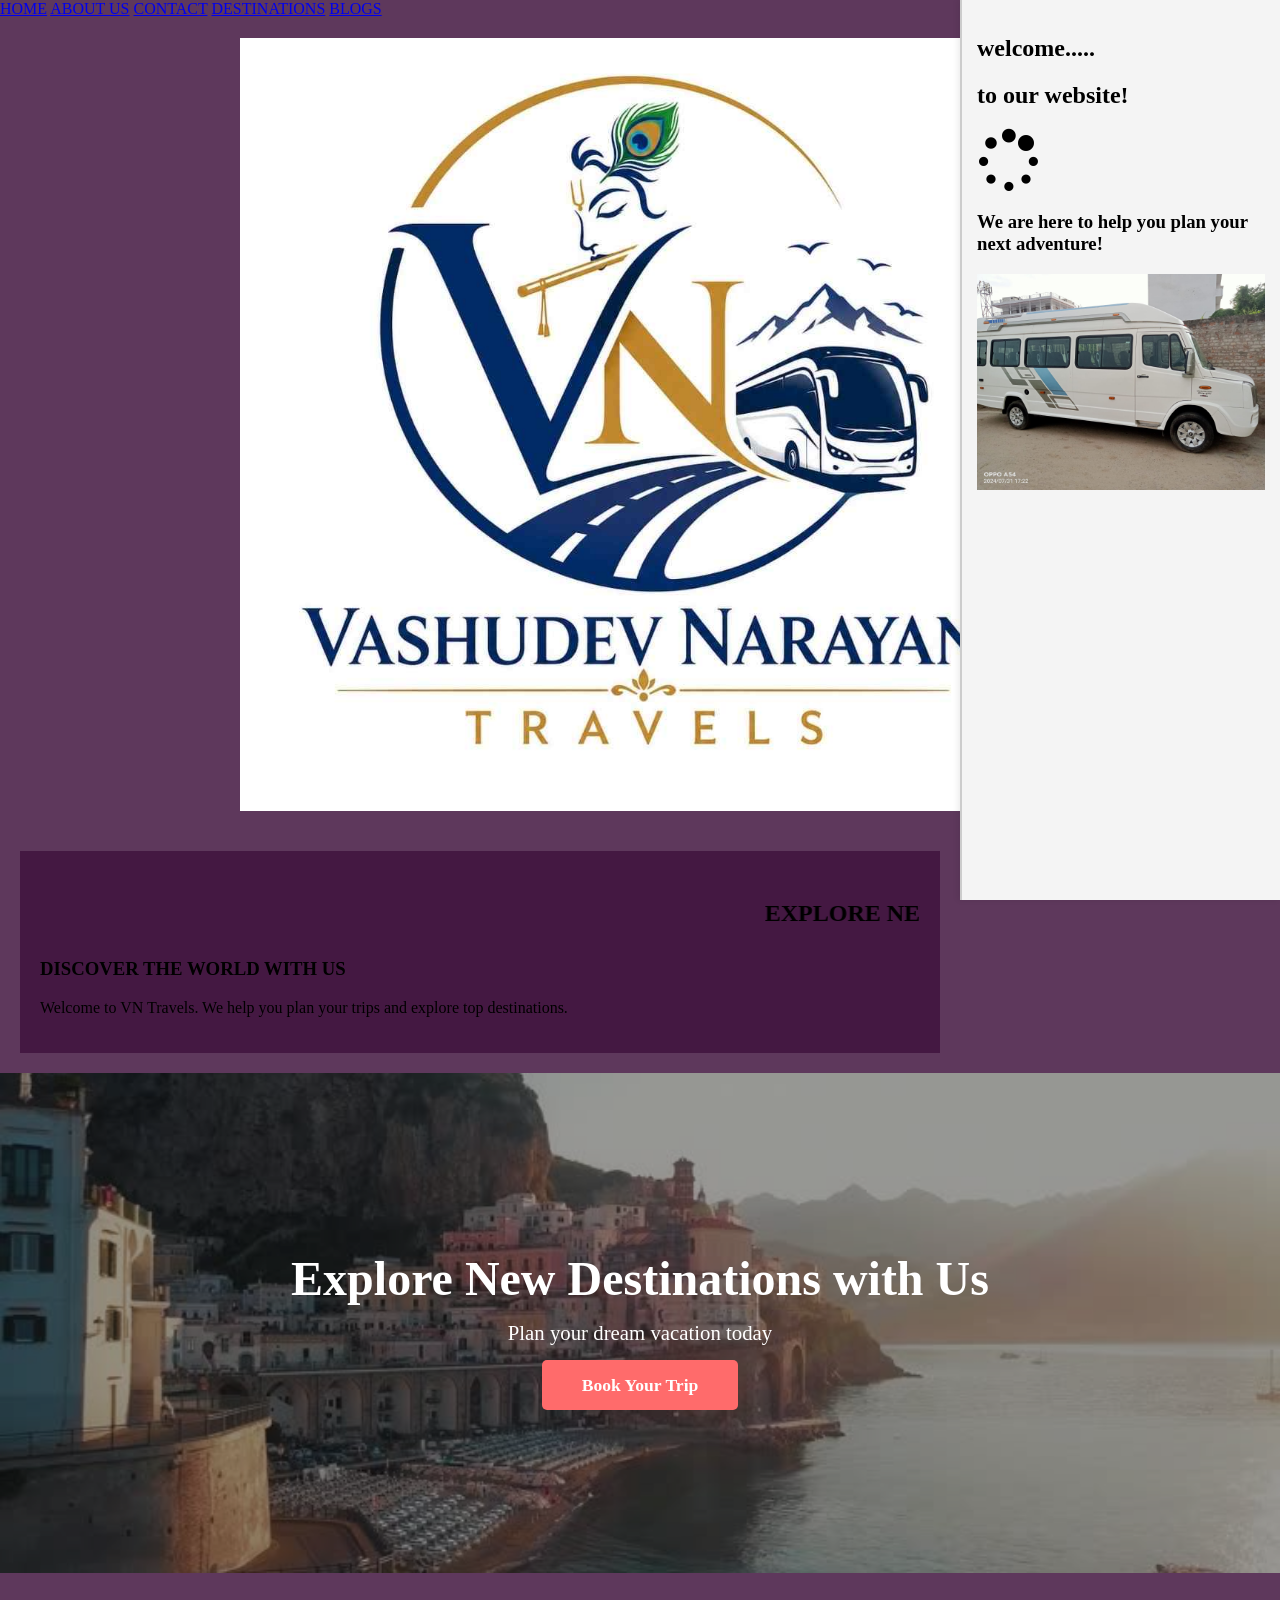
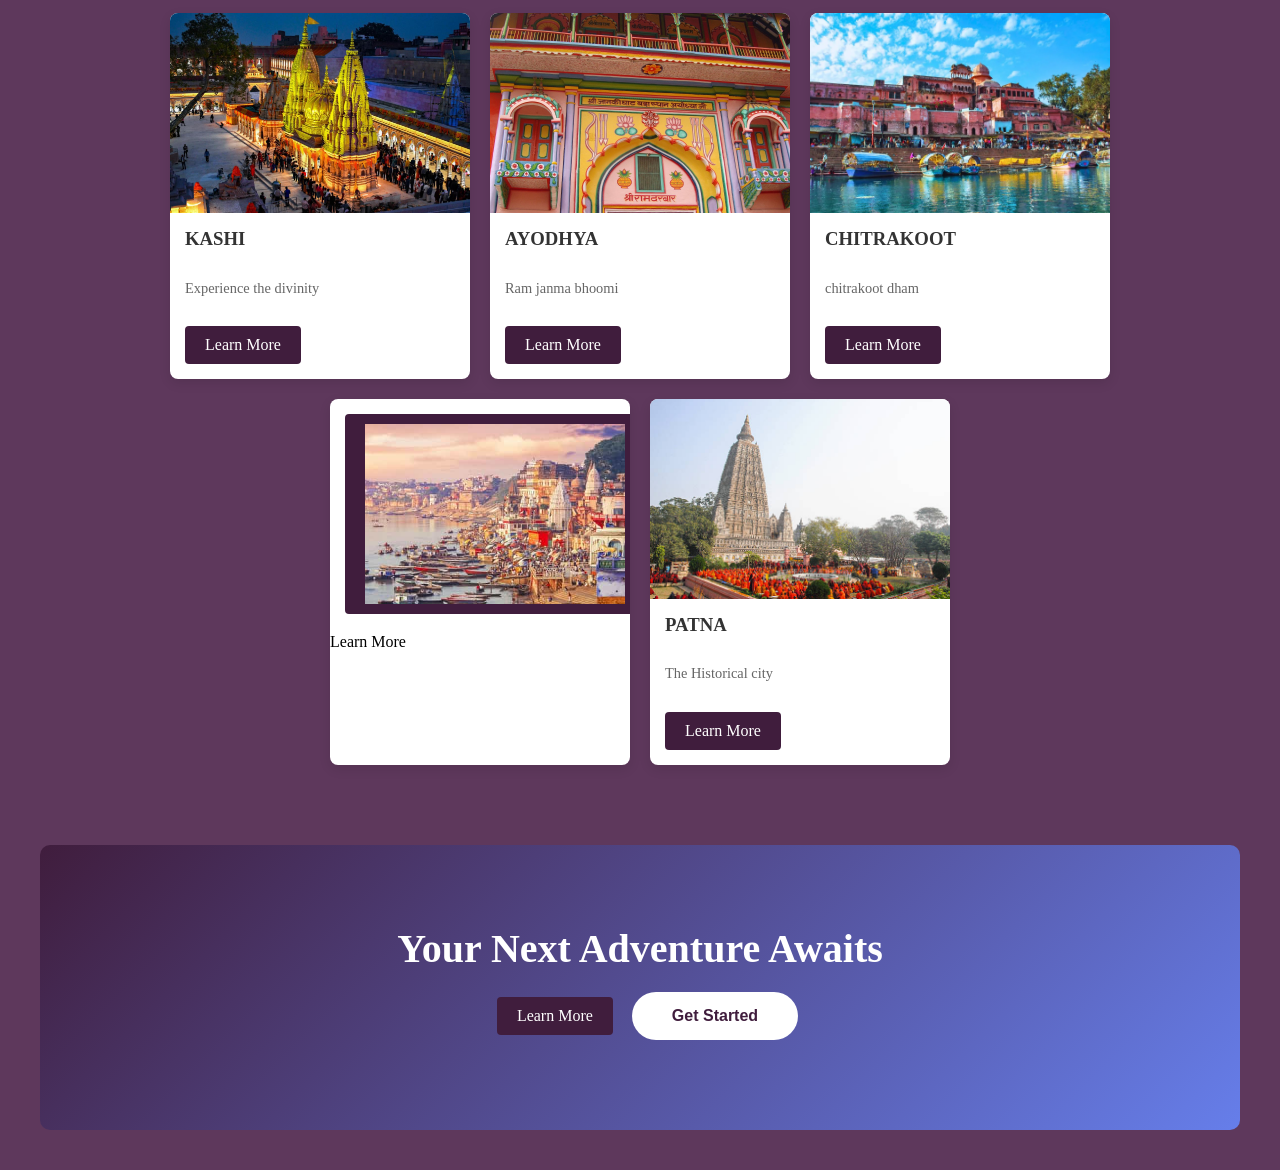
==== index.html @ 234d41a9 "Update index.html" ====
<!DOCTYPE html>
<html lang="en">
    <meta charset="utf-8">
    <meta name="viewport" content="width=device-width, initial-scale=1.0">
    <link rel="stylesheet" href="styles.css">
    <link rel="stylesheet" href="https://www.w3schools.com/w3css/5/w3.css">
    <link rel="stylesheet" href="https://cdnjs.cloudflare.com/ajax/libs/font-awesome/4.7.0/css/font-awesome.min.css">
<style>

    *{
        box-sizing: border-box;
    }

    body {
        background-color: rgba(64, 19, 61, 0.84);
        margin: 0;
        padding: 0;
    }

    .container {
        width: 100%;
        max-width: 1200px;
        padding: 0 20px;
        margin: 0 auto;
    }
    
    img {
        max-width: 100%;
        height: auto;
        display: block;
    }

    /* legacy column styles (not used with flex layout below) */
    .left {
        padding: 20px;
        width: 20%;
        display: inline-block;
        vertical-align: top;
    }

    main {
        background-color: rgba(64, 19, 61, 0.84);
        padding: 20px;
        width: 60%;
        display: inline-block;
        vertical-align: top;
    }

    .right {
        background-color: lightblue;
        padding: 20px;
        width: 20%;
        display: inline-block;
        vertical-align: top;
    }

    .banner {
        width: 100%;
        max-width: 1024px;
        margin: 0 auto;
    }

    /* Logo styling */
    .logo-container {
        display: flex;
        justify-content: center;
        align-items: center;
        padding: 20px 0;
        width: 100%;
    }

    .logo-container img {
        width: 800px;
        height: auto;
    }

    /* Page layout: main content + right sidebar */
    .page {
        display: flex;
        align-items: flex-start; /* align tops */
        width: 100%;
        padding: 20px;
    }

    /* main takes remaining space */
    .main-content {
        flex: 1 1 auto;
        min-width: 0;
        padding: 20px;
        background-color: rgba(64, 19, 61, 0.84);
        /* reserve space equal to sidebar width so content doesn't go under it */
        margin-right: 320px;
    }

    /* right sidebar fixed width and positioned flush to the viewport right edge */
    .right-box {
        width: 320px;        /* choose desired width */
        flex: 0 0 320px;    /* don't grow or shrink */
        background-color: #f4f4f4;
        border-left: 2px solid #ccc;
        padding: 15px;
        box-sizing: border-box;
        position: fixed;
        right: 0;            /* flush to the right edge */
        top: 0;              /* start at top of viewport (adjust if your top nav is fixed and you want it below) */
        height: 100vh;      /* full viewport height */
        overflow-y: auto;
        z-index: 9999;      /* keep it above other content */
    }

    /* If you prefer the sidebar to start below a fixed top nav, change top and height accordingly:
       .right-box { top: 48px; height: calc(100vh - 48px); }
    */

    /* width */
    ::-webkit-scrollbar {
        width: 10px;
    }

    /* Track */
    ::-webkit-scrollbar-track {
        background: #f1f1f1; 
    }
    
    /* Handle */
    ::-webkit-scrollbar-thumb {
        background: #888; 
    }

    /* Handle on hover */
    ::-webkit-scrollbar-thumb:hover {
        background: #555; 
    }

    .modern-blink {
        animation: flash-animation 1s step-start infinite;
    }

    @keyframes flash-animation {
        50% { opacity: 0; }
    }

    /* Mobile responsiveness */
    @media screen and (max-width: 800px) {
        .page { flex-direction: column; padding: 10px; }
        /* on small screens the sidebar becomes part of the flow (not fixed) */
        .right-box, .main-content { width: 100%; flex: none; padding: 15px; position: relative; right: auto; top: auto; height: auto; }

        .main-content {
            margin: 0;
            padding: 15px;
        }

        .right-box {
            position: relative;
            height: auto;
        }

        .w3-top {
            position: relative !important;
        }

        .container, .w3-content, .w3-wide {
            max-width: 100% !important;
            padding: 0 10px !important;
        }

        .logo-container img {
            width: 200px;
        }
    }
   .hero {
  position: relative;
  background: url('travel.jpg') center/cover no-repeat;
  height: 500px;
  display: flex;
  align-items: center;
  justify-content: center;
  color: white;
  text-align: center;
  overflow: hidden;
}

.hero-overlay {
  position: absolute;
  top: 0;
  left: 0;
  width: 100%;
  height: 100%;
  background: rgba(0, 0, 0, 0.4); /* darkens the image */
  z-index: 1;
}

.hero-content {
  position: relative;
  z-index: 2;
}

.hero-content h1 {
  font-size: 3em;
  margin: 0;
  font-weight: bold;
}

.hero-content p {
  font-size: 1.3em;
  margin: 15px 0 30px 0;
}

.hero-btn {
  background-color: #ff6b6b;
  color: white;
  padding: 15px 40px;
  border-radius: 5px;
  text-decoration: none;
  font-size: 1.1em;
  font-weight: bold;
  transition: background 0.3s;
}

.hero-btn:hover {
  background-color: #ff5252;
}

.hero-boxes-container {
  display: flex;
  gap: 20px;
  padding: 40px 20px;
  justify-content: center;
  flex-wrap: wrap;
}

.hero-box {
  width: 300px;
  background: white;
  border-radius: 8px;
  overflow: hidden;
  box-shadow: 0 4px 12px rgba(0, 0, 0, 0.1);
  transition: transform 0.3s, box-shadow 0.3s;
}

.hero-box:hover {
  transform: translateY(-10px);
  box-shadow: 0 8px 20px rgba(0, 0, 0, 0.2);
}

.hero-box img {
  width: 100%;
  height: 200px;
  object-fit: cover;
}

.hero-box h3 {
  padding: 15px;
  margin: 0;
  color: #333;
}

.hero-box p {
  padding: 0 15px;
  color: #666;
  font-size: 0.9em;
}

.box-btn {
  display: inline-block;
  margin: 15px;
  background: #401d3d;
  color: white;
  padding: 10px 20px;
  border-radius: 4px;
  text-decoration: none;
  transition: background 0.3s;
}

.box-btn:hover {
  background: #ff6b6b;
}

@media (max-width: 768px) {
  .hero-boxes-container { flex-direction: column; }
  .hero-box { width: 100%; }
}

.hero-gradient {
  background: linear-gradient(135deg, #401d3d 0%, #667eea 100%);
  color: white;
  padding: 80px 20px;
  text-align: center;
  border-radius: 10px;
  margin: 40px;
}

.hero-gradient h2 {
  font-size: 2.5em;
  margin: 0;
  margin-bottom: 10px;
}

.hero-gradient p {
  font-size: 1.2em;
  margin-bottom: 30px;
}

.cta-btn {
  background: white;
  color: #401d3d;
  border: none;
  padding: 15px 40px;
  border-radius: 30px;
  font-weight: bold;
  font-size: 1em;
  cursor: pointer;
  transition: background 0.3s;
}

.cta-btn:hover {
  background: #ff6b6b;
  color: white;
}

@media (max-width: 768px) {
  .hero { height: 300px; }
  .hero-content h1 { font-size: 2em; }
  .hero-content p { font-size: 1em; }
}

    @media screen and (max-width: 480px) {
        body {
            font-size: 14px;
        }

        .left, main, .right {
            padding: 10px;
        }

        h1, h2, h3 {
            font-size: 1.2em;
        }

        .w3-bar-item {
            font-size: 12px;
            padding: 10px 8px !important;
        }

        .logo-container img {
            width: 150px;
        }
    }

</style>

<body>

 <div  id="home" class="w3-container">
   <div class="w3-top w3-bar w3-black">
     <a href="index.html" class="w3-bar-item w3-button">HOME</a>
     <a href="aboutvnt.html" class="w3-bar-item w3-button">ABOUT US</a>
      <a href="contact.html" class="w3-bar-item w3-button">CONTACT</a>
     <a href="destinations.html" class="w3-bar-item w3-button">DESTINATIONS</a>
       <a href="blog.html" class="w3-bar-item w3-button">BLOGS</a>
     </div>
     </div>


<div class="logo-container w3-center">
   <img class="w3-image" src="LOGO.jpg" alt="logo">  
</div>

<!-- PAGE: main content on the left, sidebar on the right -->
<div class="page">
  <main class="main-content">
    <h1 class="w3-center w3-animate-top w3-text-blue"><marquee><span style="font-family: Cursive; font-size: 24px;">EXPLORE NEW DESTINATIONS WITH US</span></marquee></h1>
    <h3 class="w3-center w3-animate-left w3-text-green modern-blink">DISCOVER THE WORLD WITH US</h3>

    <div class="w3-content w3-wide" style="max-width: 1000px; max-height: 50%; width: 100%;">
      <!-- additional main content (keeps images/statements) -->
      <p class="w3-center w3-text-blue">Welcome to VN Travels. We help you plan your trips and explore top destinations.</p>
    </div>

    <script>
    (function () {
      var STORAGE_KEY = 'vn_sidebar_collapsed';

      function updateIcon(btn, collapsed) {
        var icon = btn.querySelector('i');
        if (!icon) return;
        icon.classList.toggle('fa-chevron-right', !collapsed);
        icon.classList.toggle('fa-chevron-left', collapsed);
      }

      function setCollapsed(collapsed) {
        if (collapsed) {
          document.body.classList.add('sidebar-collapsed');
          localStorage.setItem(STORAGE_KEY, '1');
        } else {
          document.body.classList.remove('sidebar-collapsed');
          localStorage.removeItem(STORAGE_KEY);
        }

        // update all toggles on the page
        document.querySelectorAll('.sidebar-toggle').forEach(function (btn) {
          btn.setAttribute('aria-pressed', collapsed ? 'true' : 'false');
          updateIcon(btn, collapsed);
        });
      }

      function initToggle() {
        // restore persisted state
        var persisted = localStorage.getItem(STORAGE_KEY) === '1';
        if (persisted) setCollapsed(true);

        document.querySelectorAll('.sidebar-toggle').forEach(function (btn) {
          // set initial icon/aria
          var isPressed = btn.getAttribute('aria-pressed') === 'true';
          updateIcon(btn, isPressed);

          btn.addEventListener('click', function () {
            var pressed = btn.getAttribute('aria-pressed') === 'true';
            setCollapsed(!pressed);
          });
        });
      }

      if (document.readyState === 'loading') {
        document.addEventListener('DOMContentLoaded', initToggle);
      } else {
        initToggle();
      }
    })();
    </script>

  </main>

  <aside class="right-box">
    <button class="sidebar-toggle" aria-label="Toggle sidebar" aria-pressed="false" title="Toggle sidebar">
      <i class="fa fa-chevron-right" aria-hidden="true"></i>
    </button>
    <h1 class="w3-center w3-animate-top w3-text-blue">welcome.....</h1>
    <h2 class="w3-center w3-animate-bottom w3-text-green">to our website!</h2>

    <p><i class="fa fa-spinner w3-spin" style="font-size:64px"></i></p>

    <h3 class="w3-center w3-animate-left w3-text-purple">We are here to help you plan your next adventure!</h3>

    <div class="w3-container w3-content w3-wide" style="max-width: 1000px; max-height: 100%; width: 100%;">
      <img class="slides" src="50451.jpg" style="width: 100%; height: auto; display: none;">
      <img class="slides" src="50459.jpg" style="width: 100%; height: auto; display: none;">
      <img class="slides" src="50449.jpg" style="width: 100%; height: auto; display: none;">
      <img class="slides" src="bus.png" style="width: 100%; height: auto; display: none;">
    </div>

    <script>
    var myIndex = 0;
    carousel();

    function carousel() {
      var i;
      var x = document.getElementsByClassName("slides");
      for (i = 0; i < x.length; i++) {
        x[i].style.display = "none";  
      }
      myIndex++;
      if (myIndex > x.length) {myIndex = 1}    
      if (x[myIndex-1]) x[myIndex-1].style.display = "block";  
      setTimeout(carousel, 2000); // Change image every 2 seconds
    }
    </script>

  </aside>
</div>

<section class="hero">
  <div class="hero-overlay"></div>
  <div class="hero-content">
    <h1>Explore New Destinations with Us</h1>
    <p>Plan your dream vacation today</p>
    <a href="contact.html" class="hero-btn">Book Your Trip</a>
  </div>
</section>

<div class="hero-boxes-container">
  <div class="hero-box">
    <img src="kashi.jpg" alt="varanasi">
    <h3>KASHI</h3>
    <p>Experience the divinity</p>
    <a href="blog.html" class="box-btn">Learn More</a>
  </div>

  <div class="hero-box">
    <img src="ram-darbar.jpg" alt="ayodhya">
    <h3>AYODHYA</h3>
    <p>Ram janma bhoomi</p>
    <a href="blog.html" class="box-btn">Learn More</a>
  </div>


 <div class="hero-box">
    <img src="chitra.jpg" alt="chitrakoot">
    <h3>CHITRAKOOT</h3>
    <p>chitrakoot dham</p>
    <a href="blog.html" class="box-btn">Learn More</a>
  </div>

     <div class="hero-box">
    <img src="PRAYAG.jpg" alt="prayagraj>
    <h3>PRAYAGRAJ</h3>
    <p>the city of sacred sangam</p>
    <a href="blog.html" class="box-btn">Learn More</a>
  </div>

 <div class="hero-box">
    <img src="PATNA.jpg" alt="patna">
    <h3>PATNA</h3>
    <p>The Historical city</p>
    <a href="blog.html" class="box-btn">Learn More</a>
  </div>
</div>
    
<section class="hero-gradient">
  <h2>Your Next Adventure Awaits</h2>
 <a href="destinations.html" class="box-btn">Learn More</a>
  <button class="cta-btn">Get Started</button>
</section>
</body>
</html>
---- styles.css ----
/* styles.css - VN Travels custom fixes (updated)
   - Sidebar width changed to 220px
   - Sidebar uses position: sticky on desktop
   - Sidebar can be collapsed with body.sidebar-collapsed
*/
:root {
  --nav-height: 56px;
  --sidebar-width: 220px; /* updated width */
}

/* Ensure the destinations title isn't covered by fixed/top nav on small screens */
@media screen and (max-width: 800px) {
  .destinations-title {
    margin-top: var(--nav-height);
    position: relative;
    z-index: 9999;
  }

  /* Global fallback: push page content below the top nav */
  body {
    padding-top: var(--nav-height);
  }
}

/* Small-screen adjustments for very narrow devices */
@media screen and (max-width: 480px) {
  :root {
    --nav-height: 48px;
  }
}

/* Desktop: sticky right sidebar (in-flow) */
@media screen and (min-width: 801px) {
  .right-box {
    position: -webkit-sticky; /* Safari */
    position: sticky;
    right: 0; /* not used for sticky, kept for fallback */
    top: var(--nav-height);
    width: var(--sidebar-width);
    height: calc(100vh - var(--nav-height));
    overflow-y: auto;
    box-shadow: -2px 0 6px rgba(0,0,0,0.08);
    background: #f4f4f4;
    padding: 16px;
    box-sizing: border-box;
    z-index: 999;
    transition: width 240ms ease, padding 240ms ease;
  }

  /* push main content left so it doesn't go under sidebar */
  .main-content,
  .w3-content {
    margin-right: calc(var(--sidebar-width) + 40px);
    transition: margin-right 240ms ease;
  }

  /* Collapsed sidebar state */
  body.sidebar-collapsed .right-box {
    width: 0 !important;
    padding: 0 !important;
    border-left: none !important;
    box-shadow: none !important;
    overflow: hidden;
  }

  body.sidebar-collapsed .main-content,
  body.sidebar-collapsed .w3-content {
    margin-right: 40px; /* small margin when sidebar collapsed */
  }

  /* Toggle button positioned at the left edge of the sidebar */
  .sidebar-toggle {
    position: absolute;
    left: -40px;
    top: 12px;
    width: 34px;
    height: 34px;
    border-radius: 6px;
    border: 1px solid rgba(0,0,0,0.08);
    background: white;
    color: #333;
    cursor: pointer;
    display: flex;
    align-items: center;
    justify-content: center;
    box-shadow: 0 1px 3px rgba(0,0,0,0.08);
    transition: transform 160ms ease;
    z-index: 1000;
  }

  .sidebar-toggle:focus {
    outline: 2px solid #3399ff;
  }

  /* When collapsed, show a different icon direction */
  body.sidebar-collapsed .sidebar-toggle {
    transform: translateX(6px);
  }
}

/* Small screens: keep stacked layout and visible toggle inside flow */
@media screen and (max-width: 800px) {
  .sidebar-toggle {
    position: relative;
    left: 0;
    margin-bottom: 8px;
  }
}
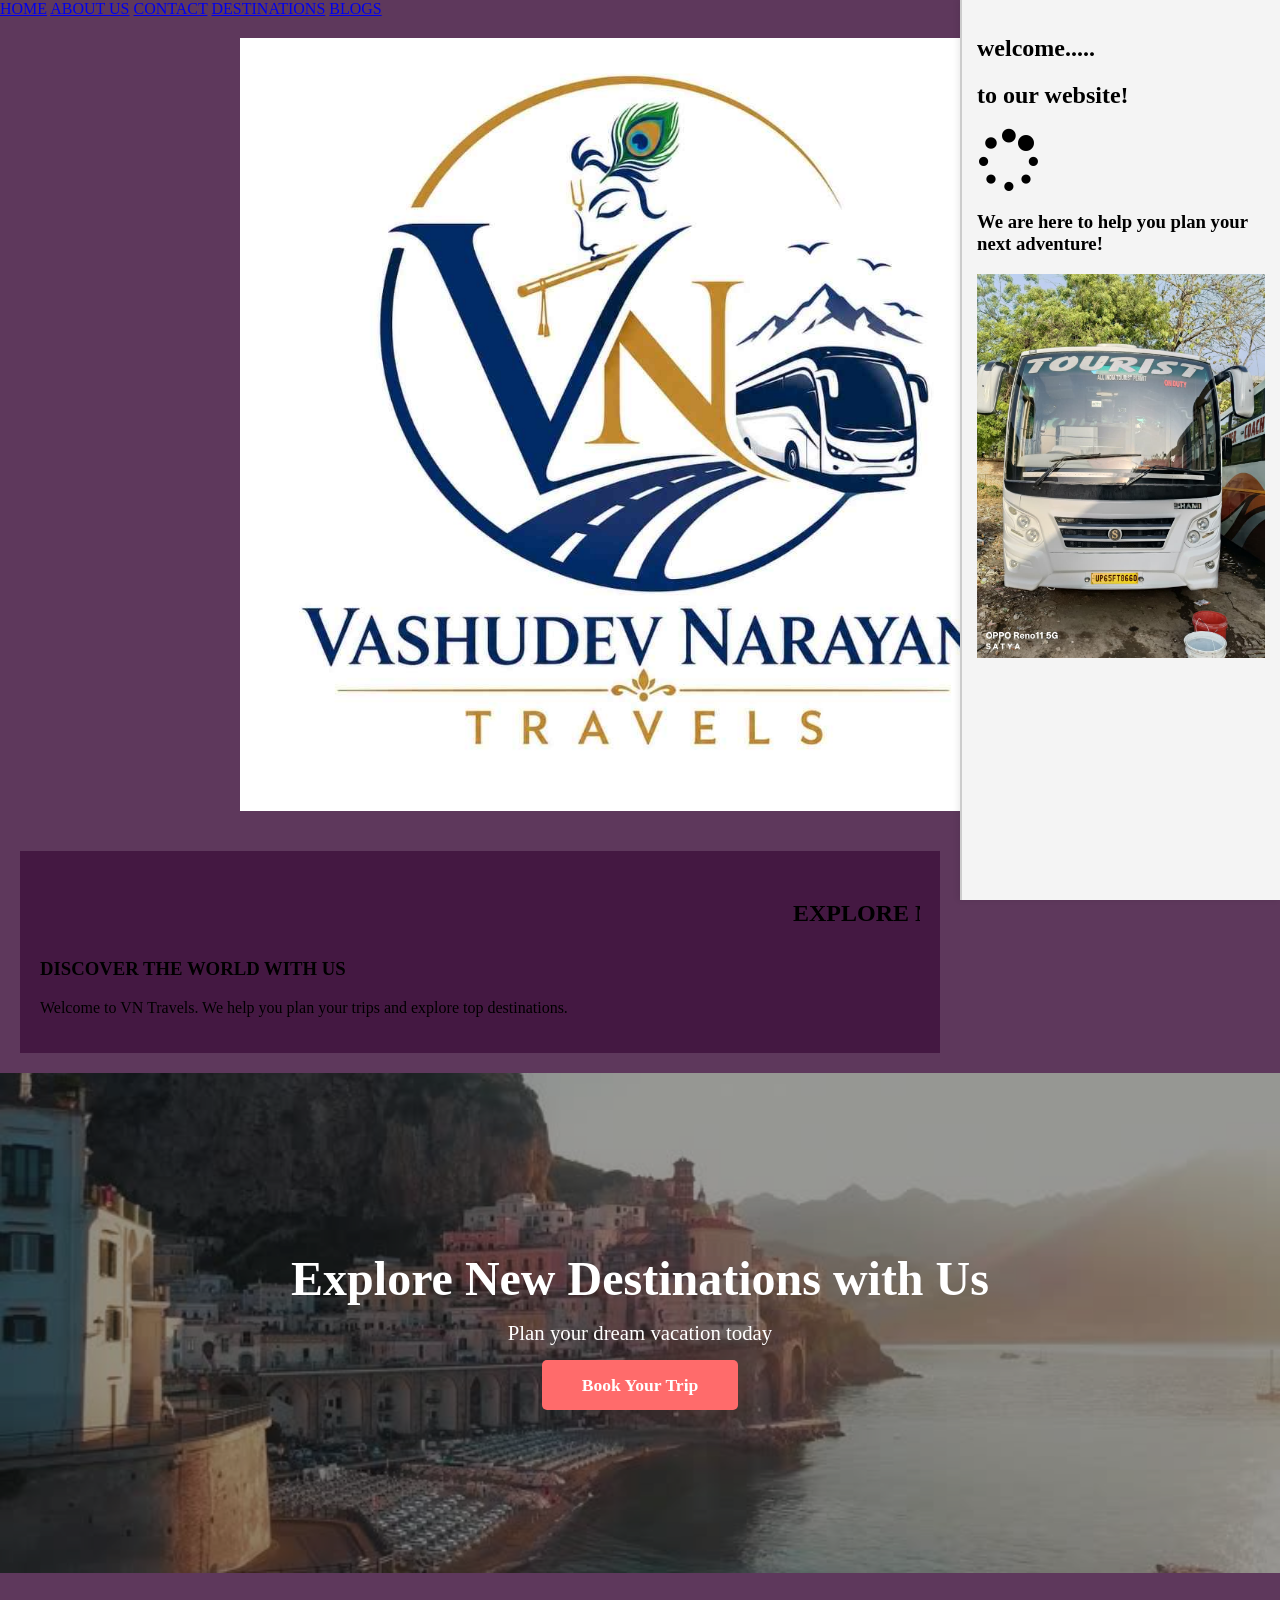
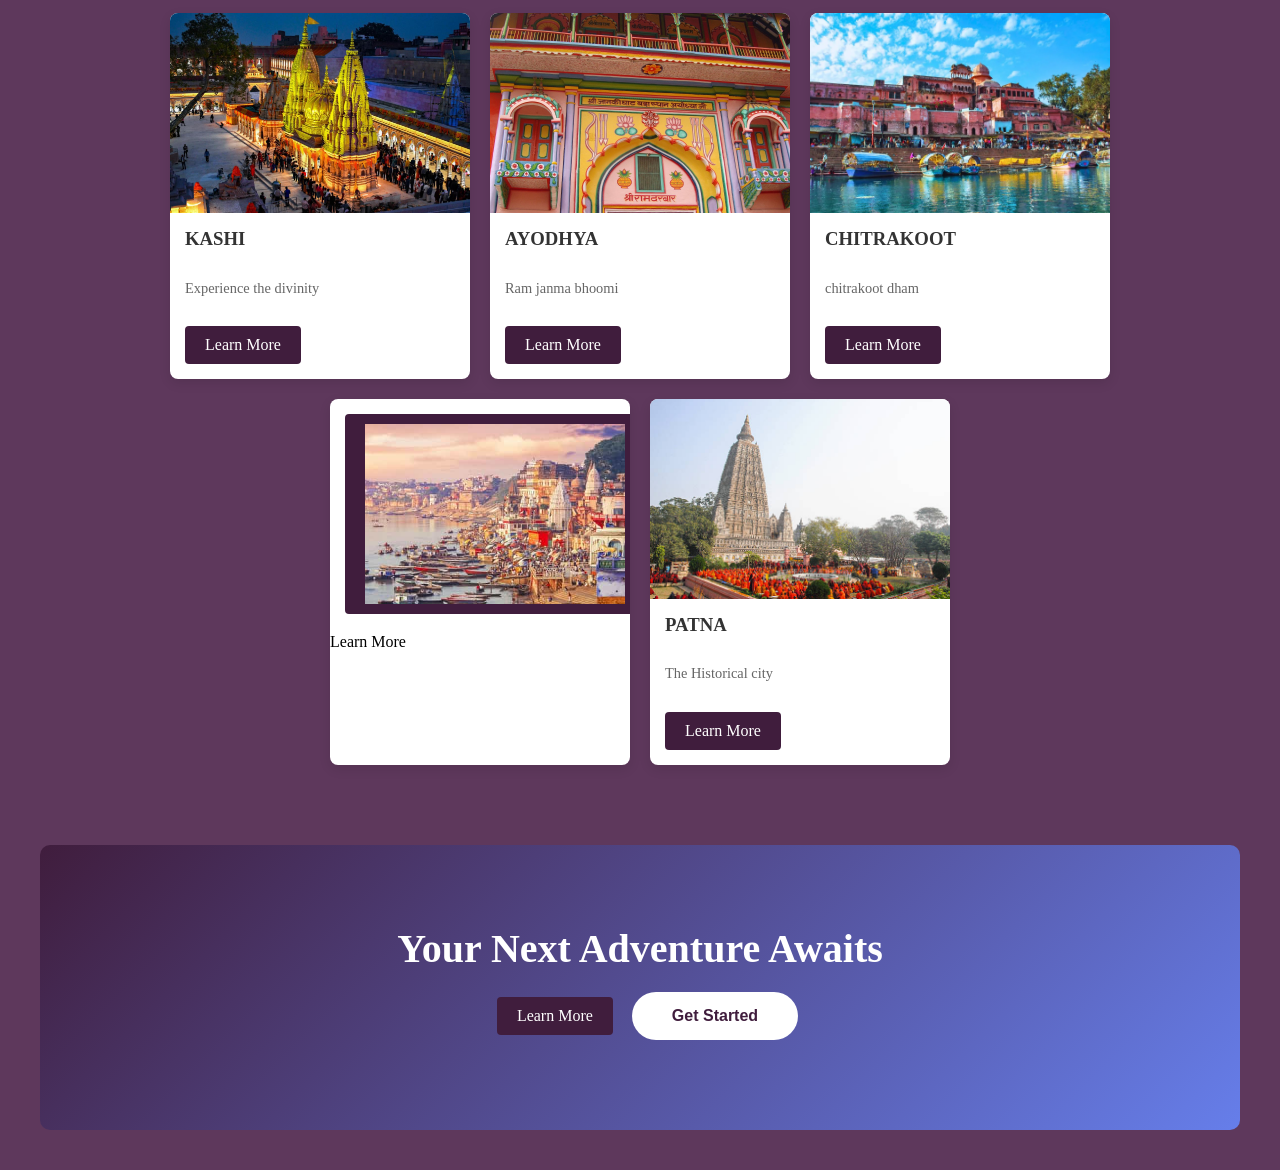
==== commit 3545875d: "Update index.html" ====
--- a/index.html
+++ b/index.html
@@ -152,7 +152,7 @@
         }
 
         .right-box {
-            position: relative;
+            position: right;
             height: auto;
         }
 
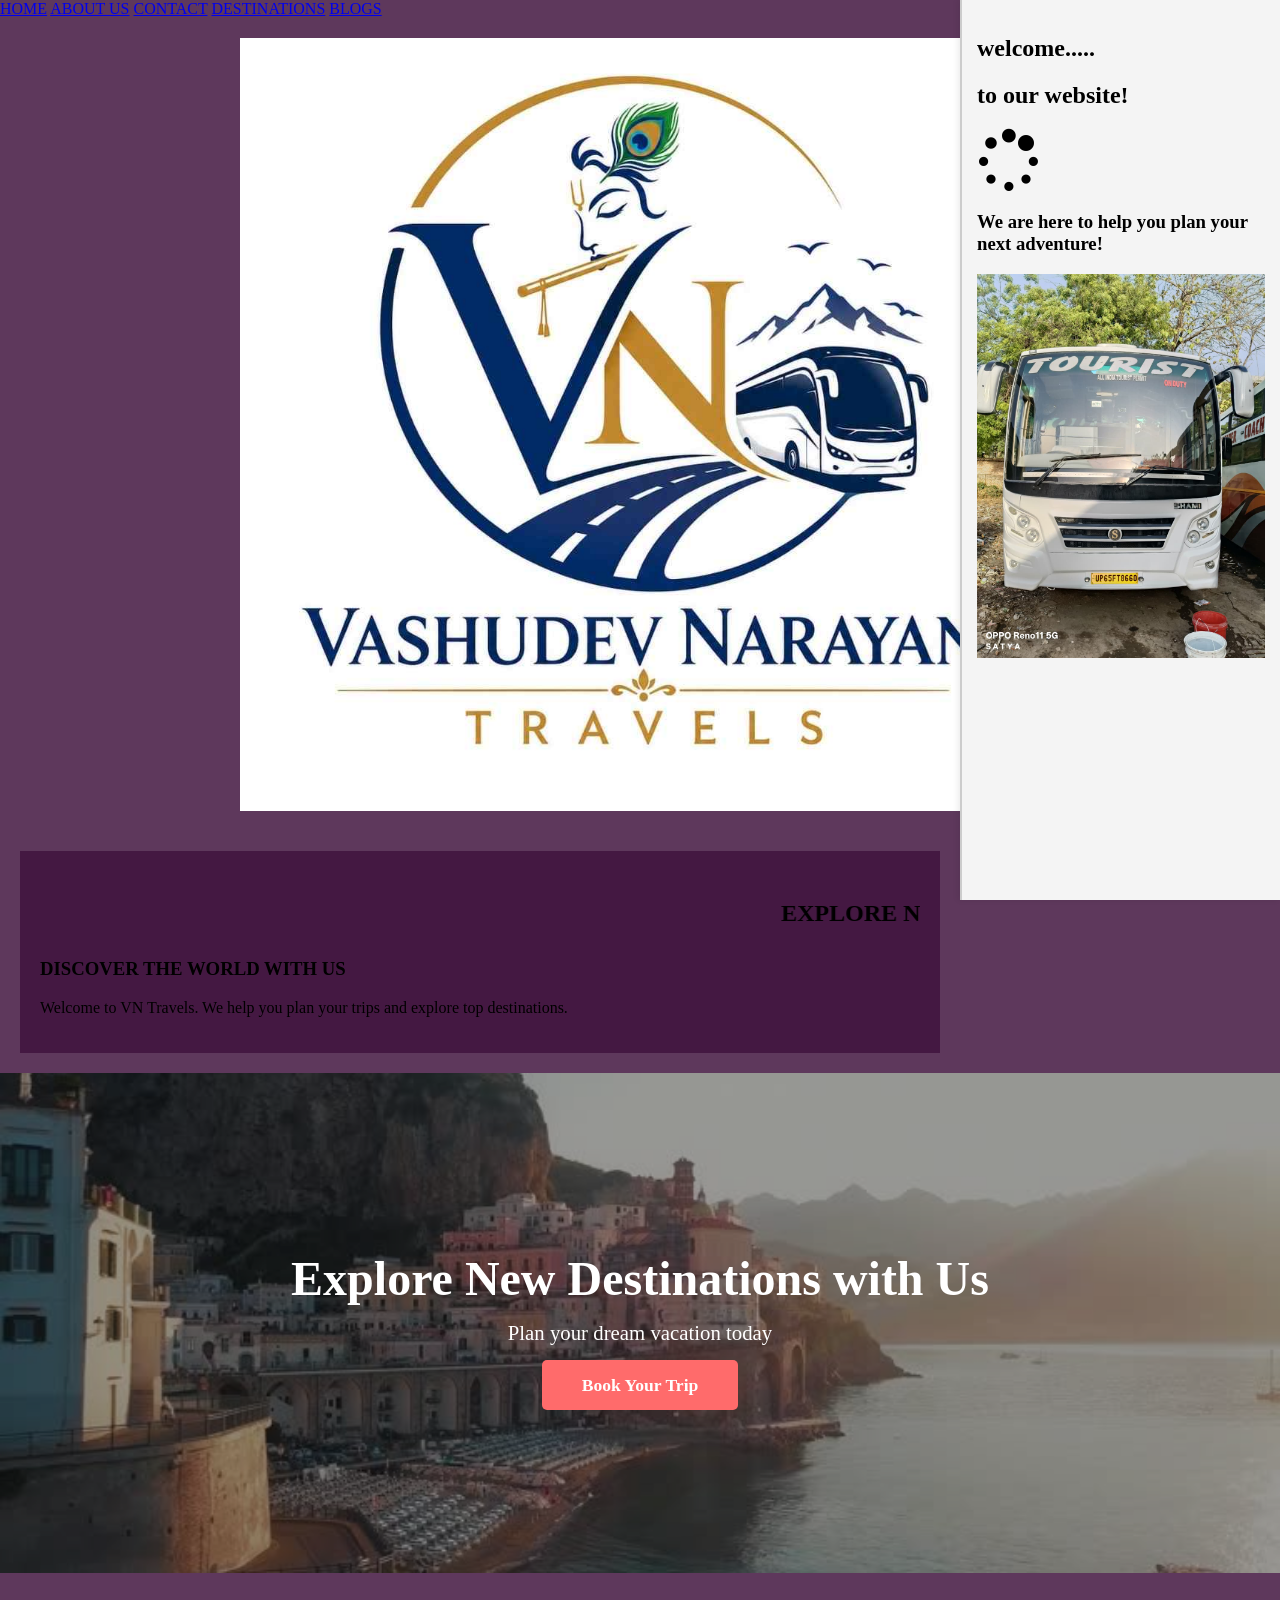
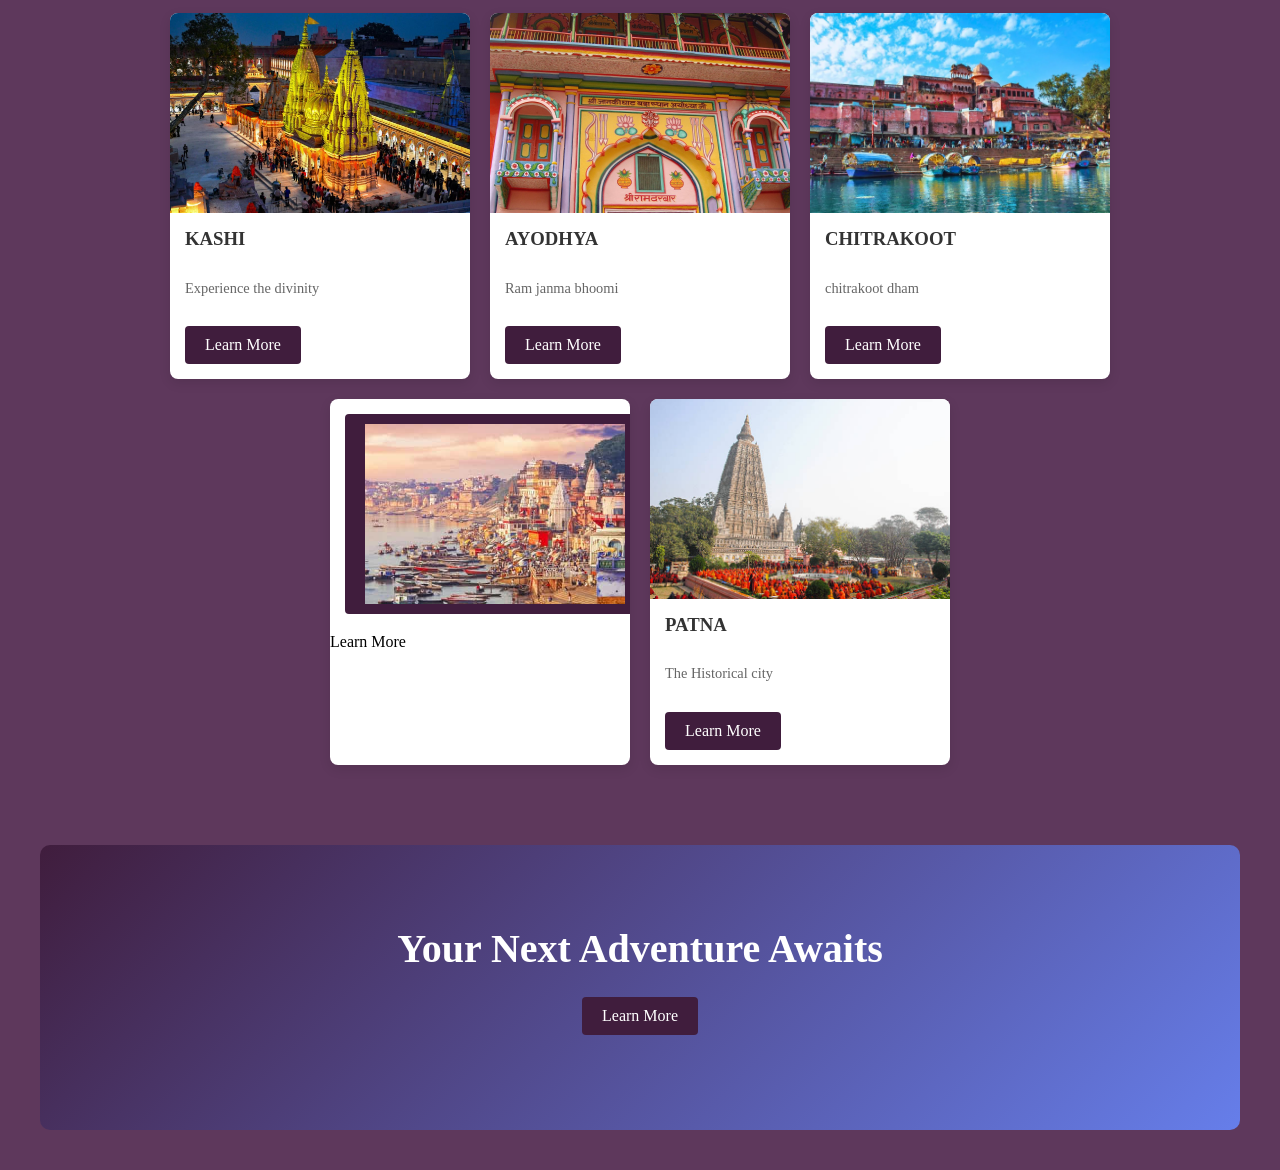
==== commit a155235d: "Update index.html" ====
--- a/index.html
+++ b/index.html
@@ -520,7 +520,6 @@
 <section class="hero-gradient">
   <h2>Your Next Adventure Awaits</h2>
  <a href="destinations.html" class="box-btn">Learn More</a>
-  <button class="cta-btn">Get Started</button>
 </section>
 </body>
 </html>
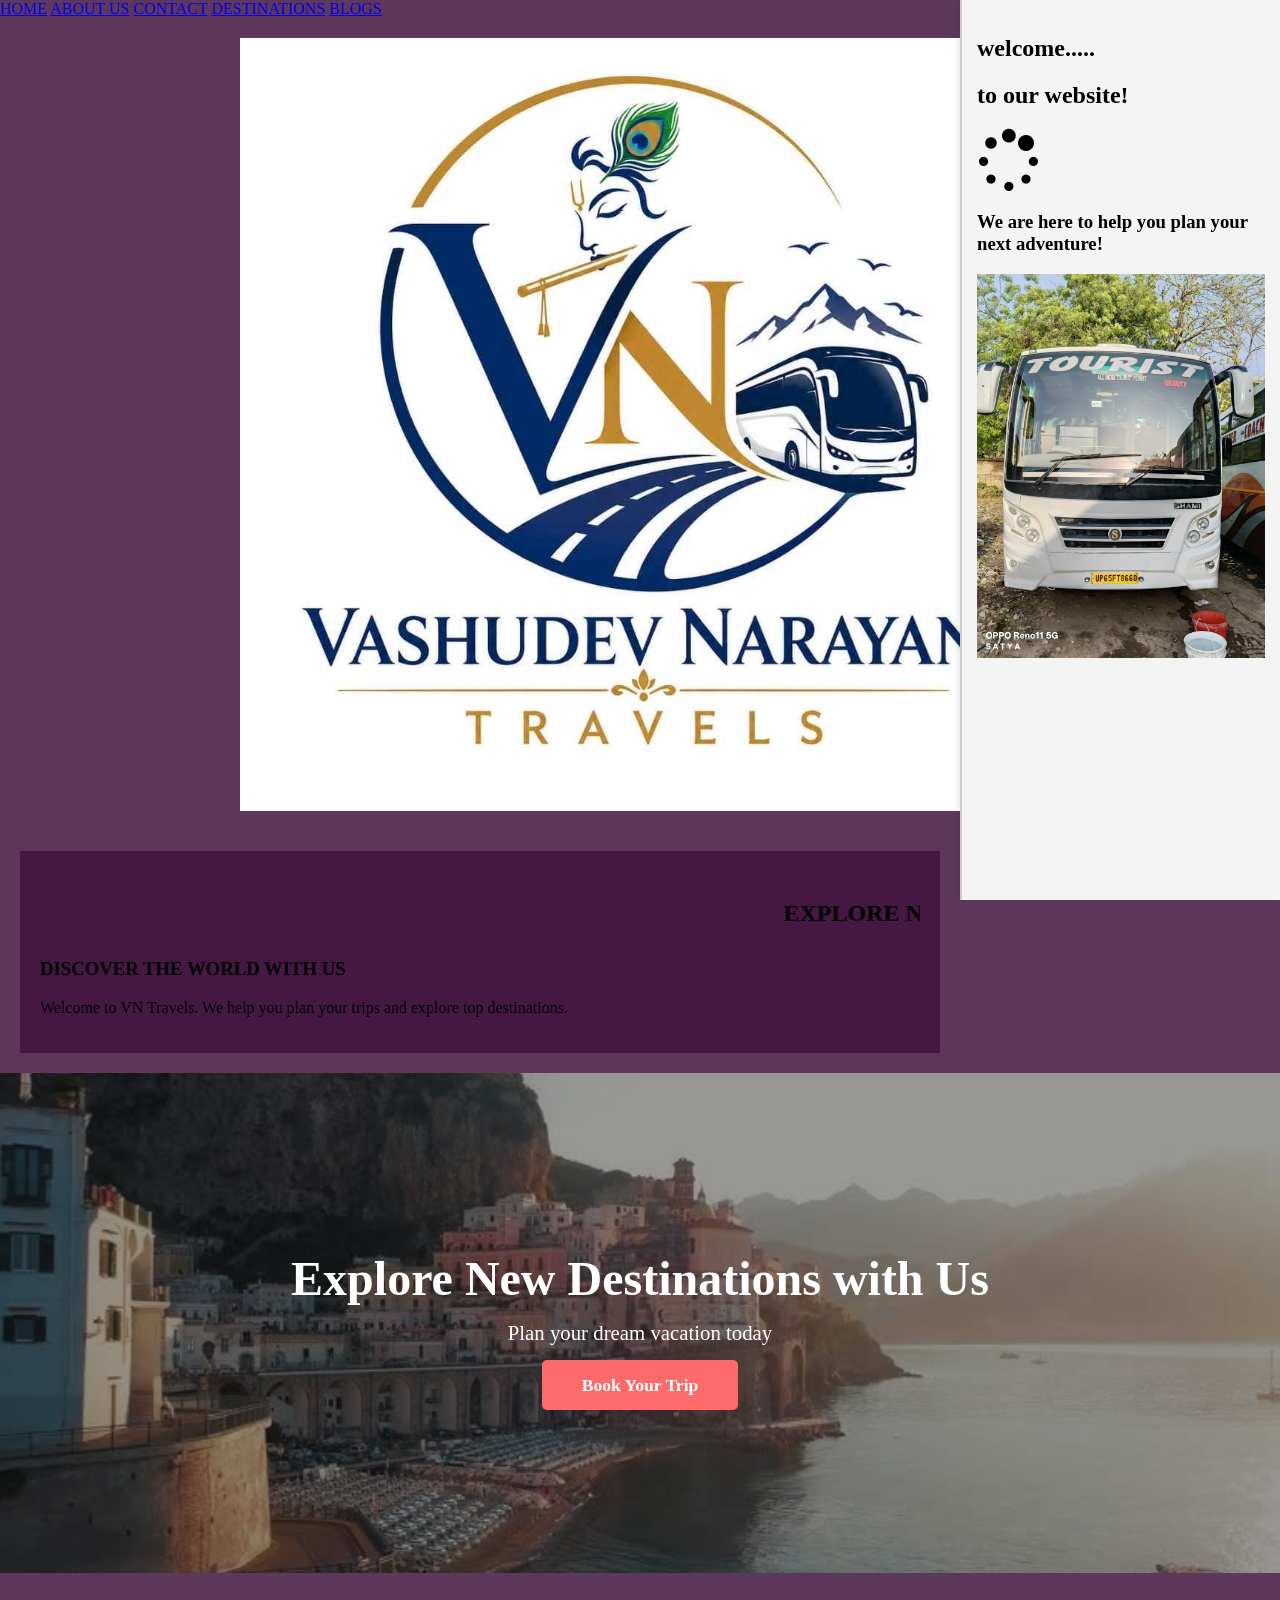
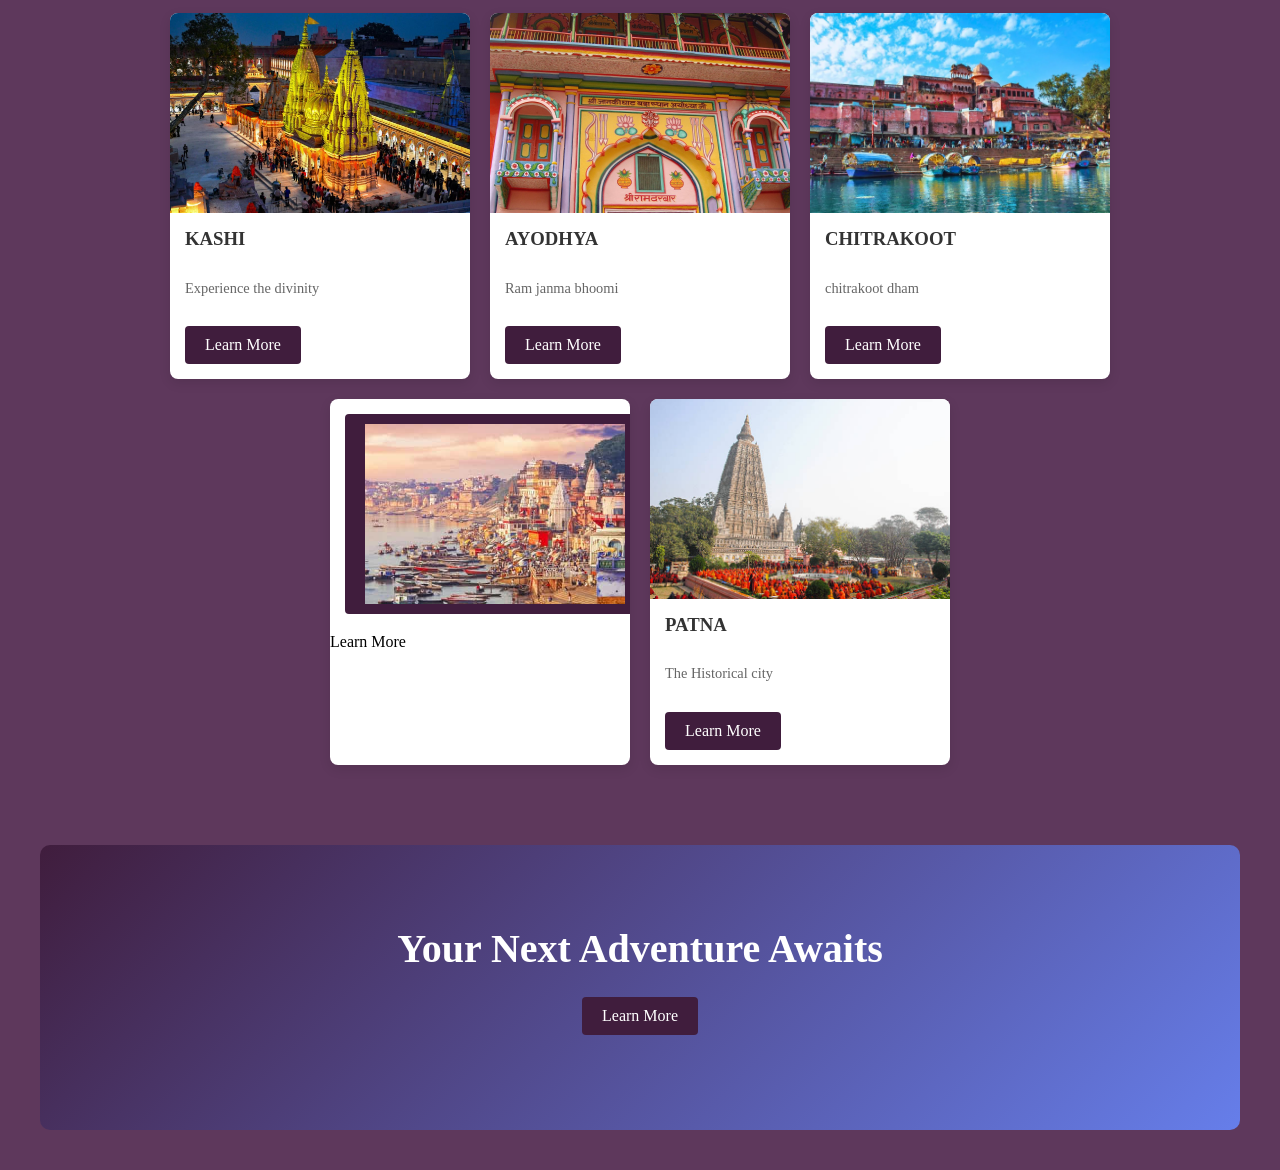
==== commit 5648355f: "Update index.html" ====
--- a/index.html
+++ b/index.html
@@ -480,6 +480,7 @@
 </section>
 
 <div class="hero-boxes-container">
+    
   <div class="hero-box">
     <img src="kashi.jpg" alt="varanasi">
     <h3>KASHI</h3>
@@ -515,6 +516,7 @@
     <p>The Historical city</p>
     <a href="blog.html" class="box-btn">Learn More</a>
   </div>
+    
 </div>
     
 <section class="hero-gradient">
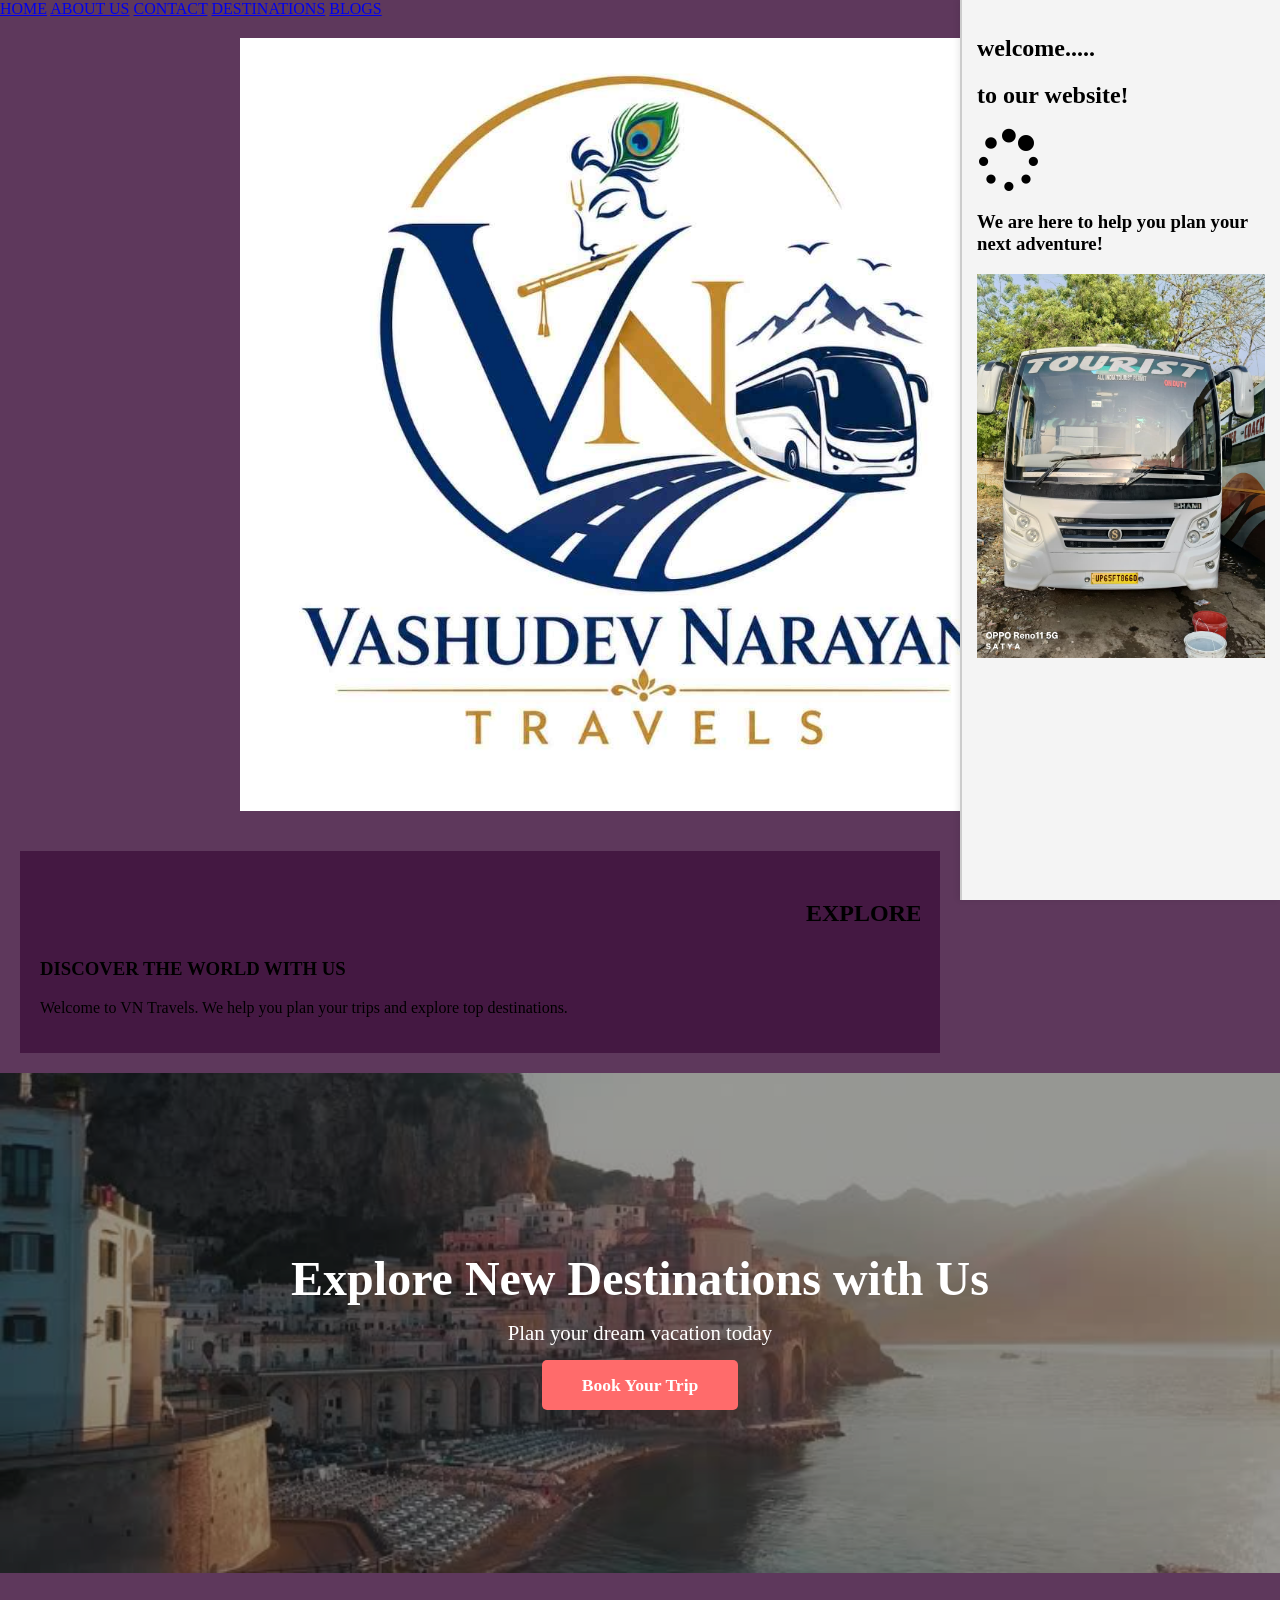
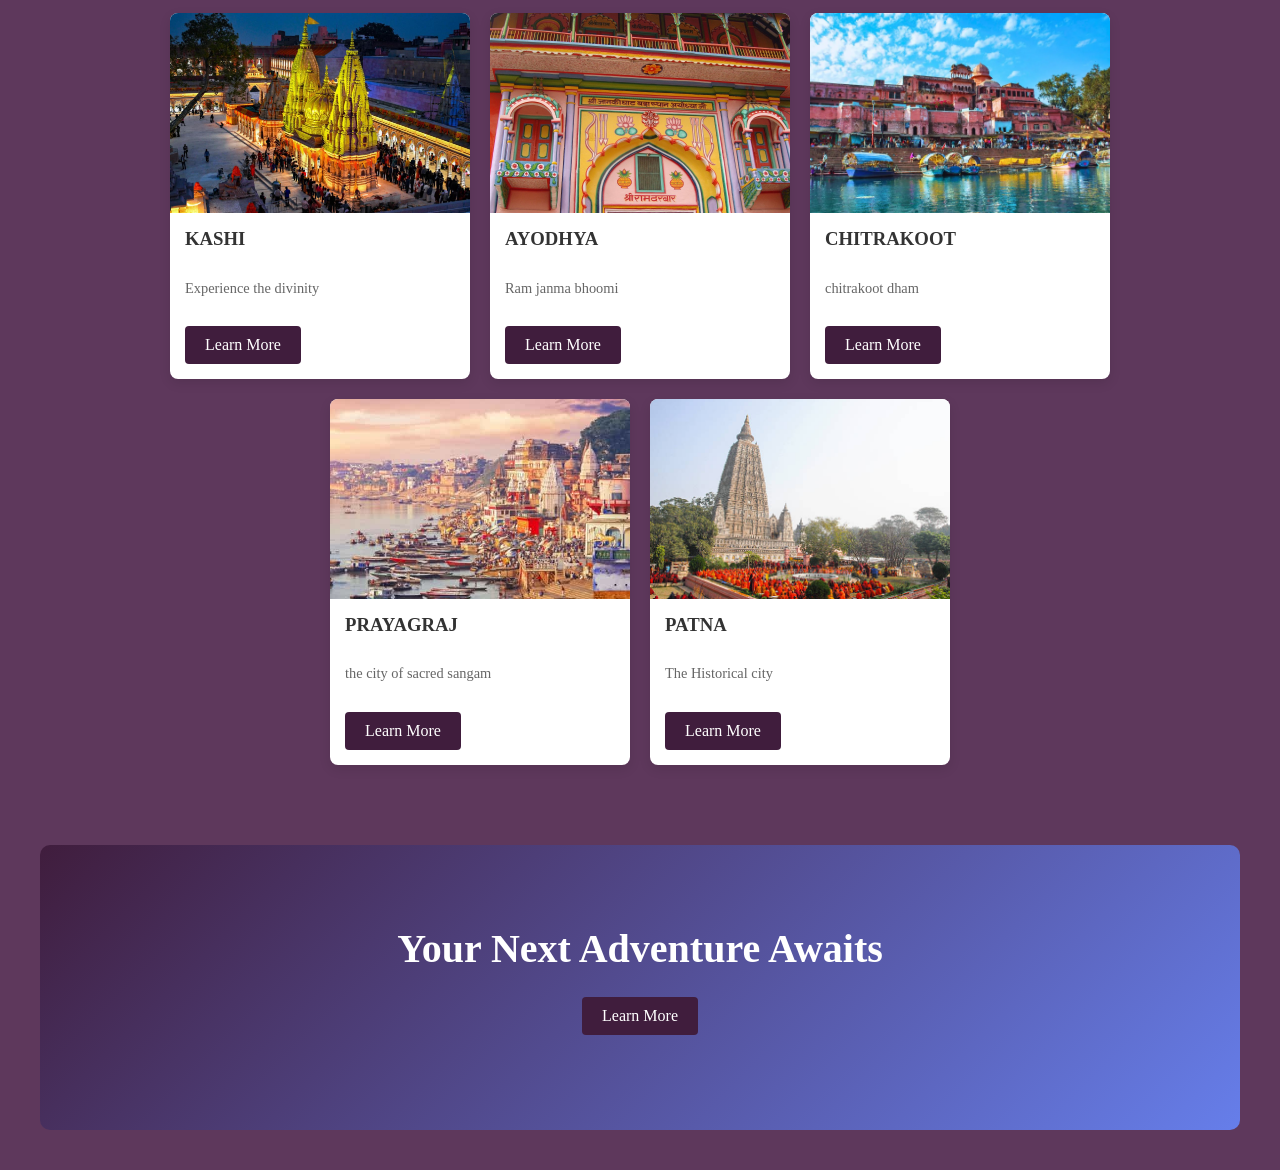
==== commit a2465a22: "Update index.html" ====
--- a/index.html
+++ b/index.html
@@ -504,7 +504,7 @@
   </div>
 
      <div class="hero-box">
-    <img src="PRAYAG.jpg" alt="prayagraj>
+    <img src="PRAYAG.jpg" alt="prayagraj">
     <h3>PRAYAGRAJ</h3>
     <p>the city of sacred sangam</p>
     <a href="blog.html" class="box-btn">Learn More</a>
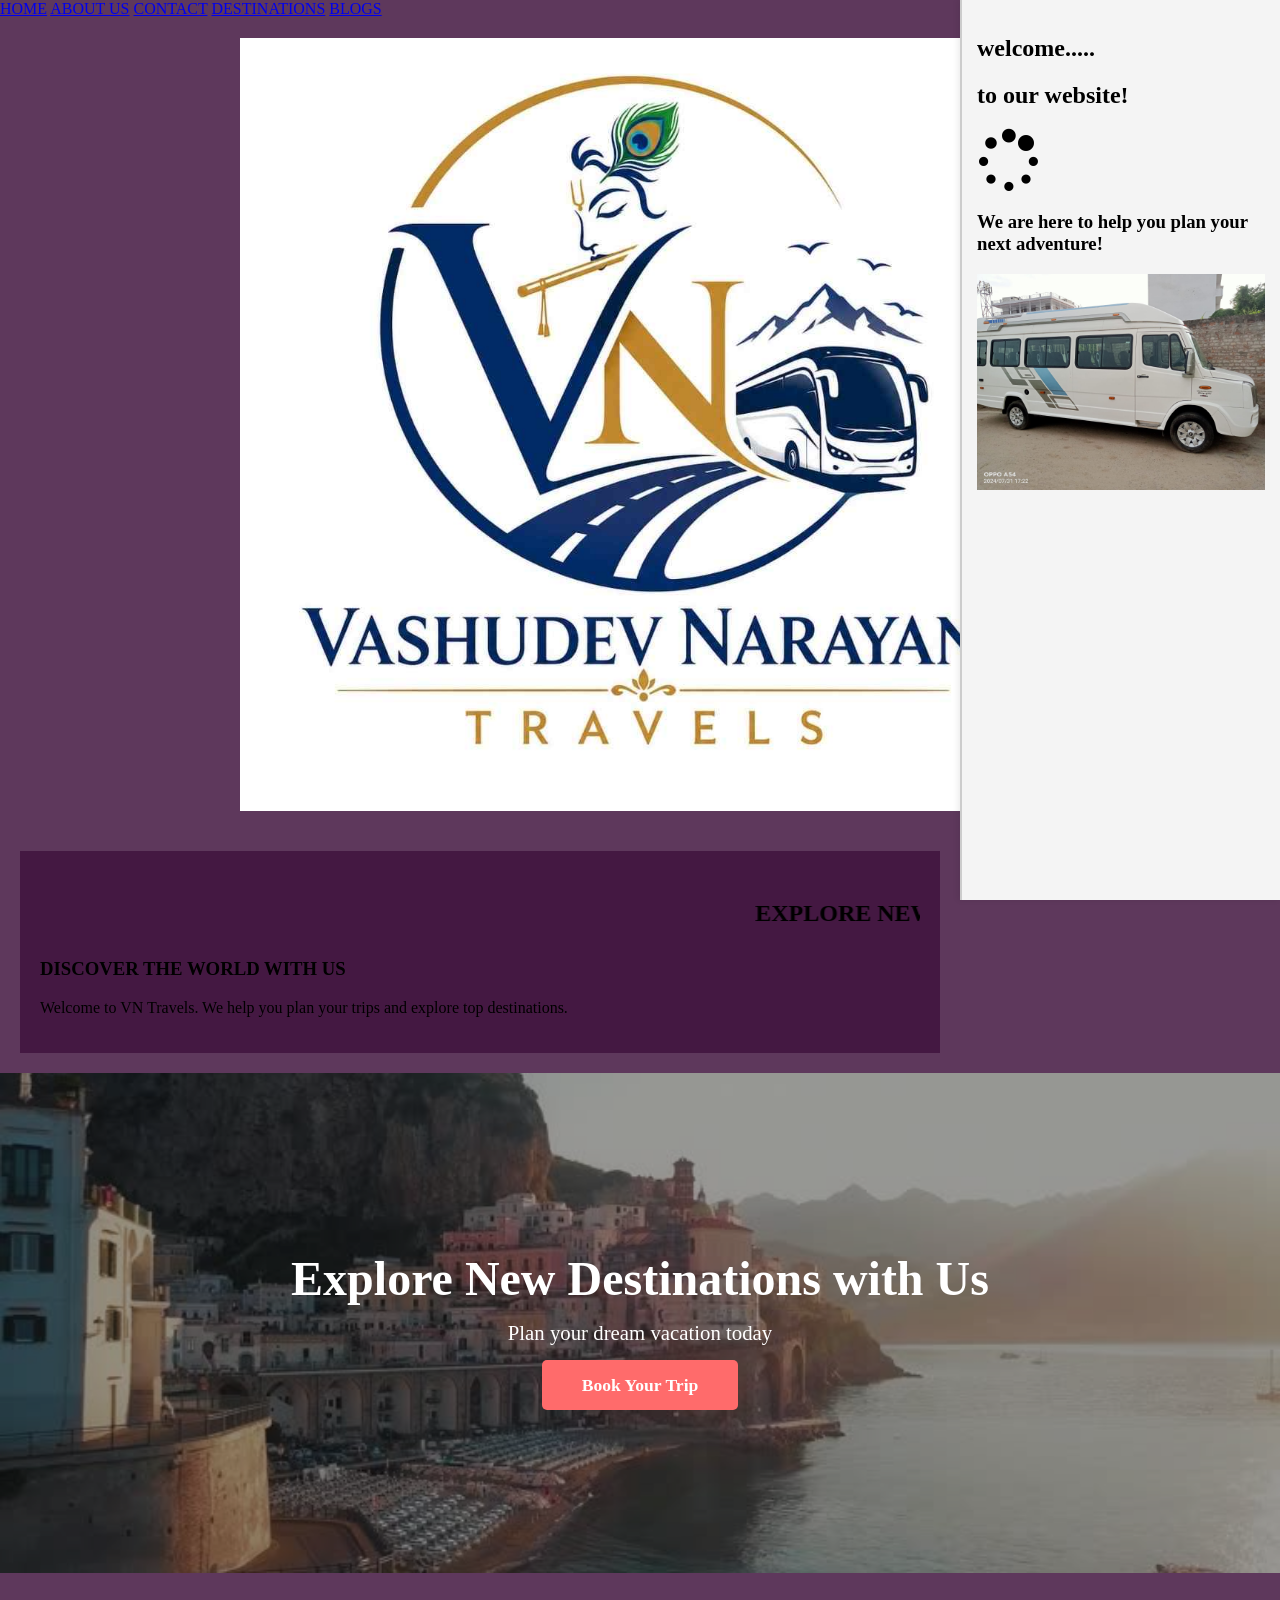
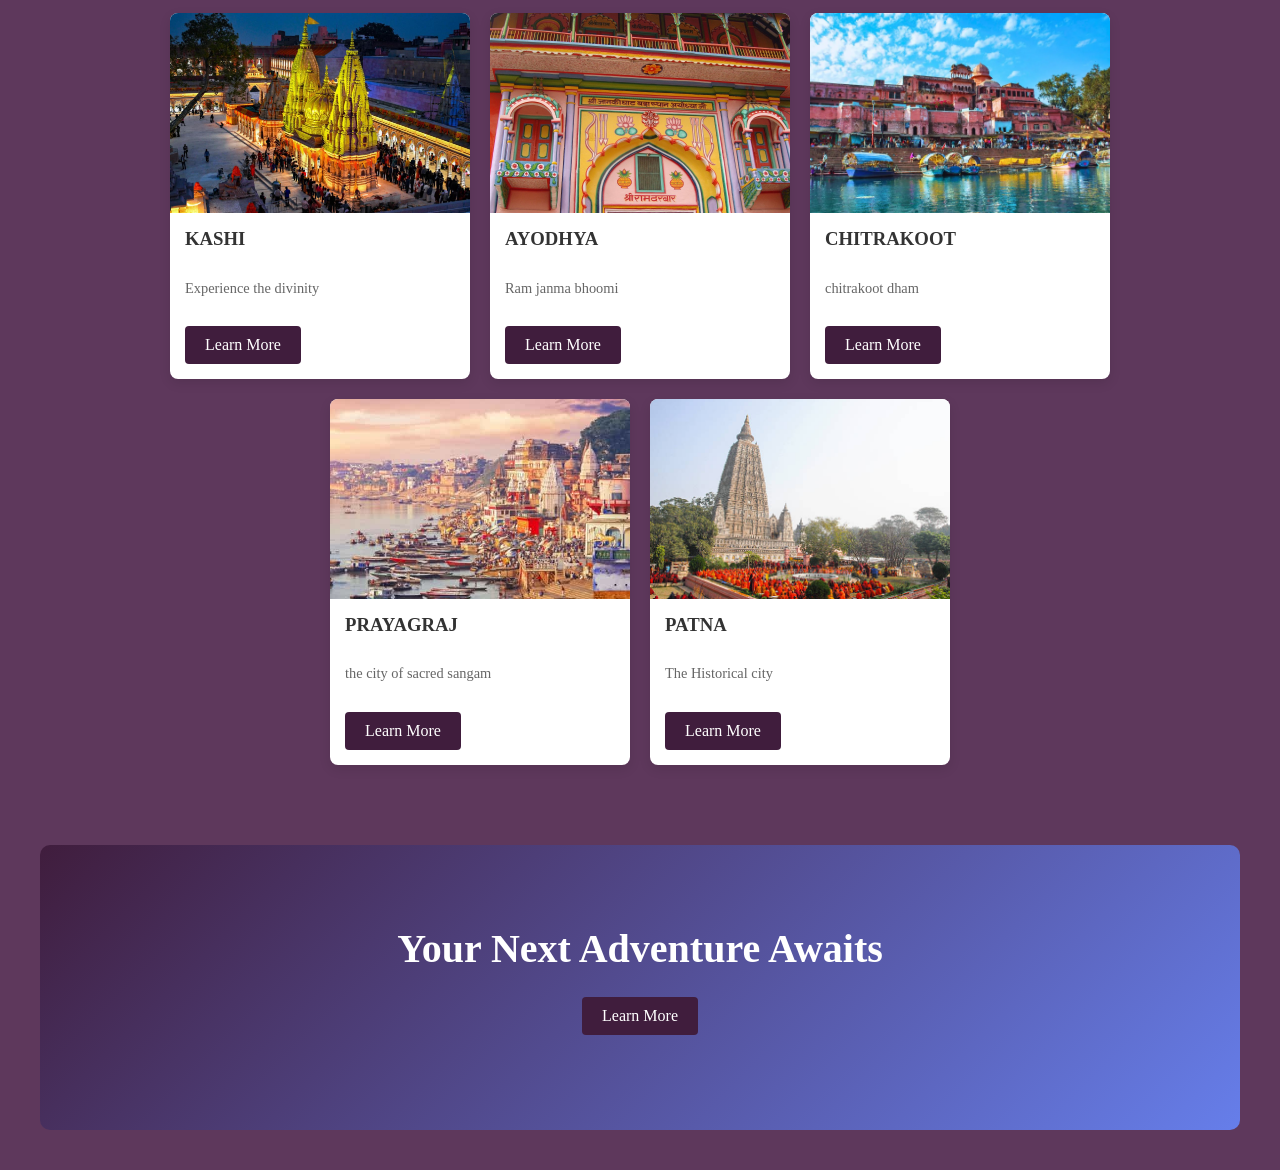
==== commit 95799940: "Update index.html" ====
--- a/index.html
+++ b/index.html
@@ -433,9 +433,6 @@
   </main>
 
   <aside class="right-box">
-    <button class="sidebar-toggle" aria-label="Toggle sidebar" aria-pressed="false" title="Toggle sidebar">
-      <i class="fa fa-chevron-right" aria-hidden="true"></i>
-    </button>
     <h1 class="w3-center w3-animate-top w3-text-blue">welcome.....</h1>
     <h2 class="w3-center w3-animate-bottom w3-text-green">to our website!</h2>
 
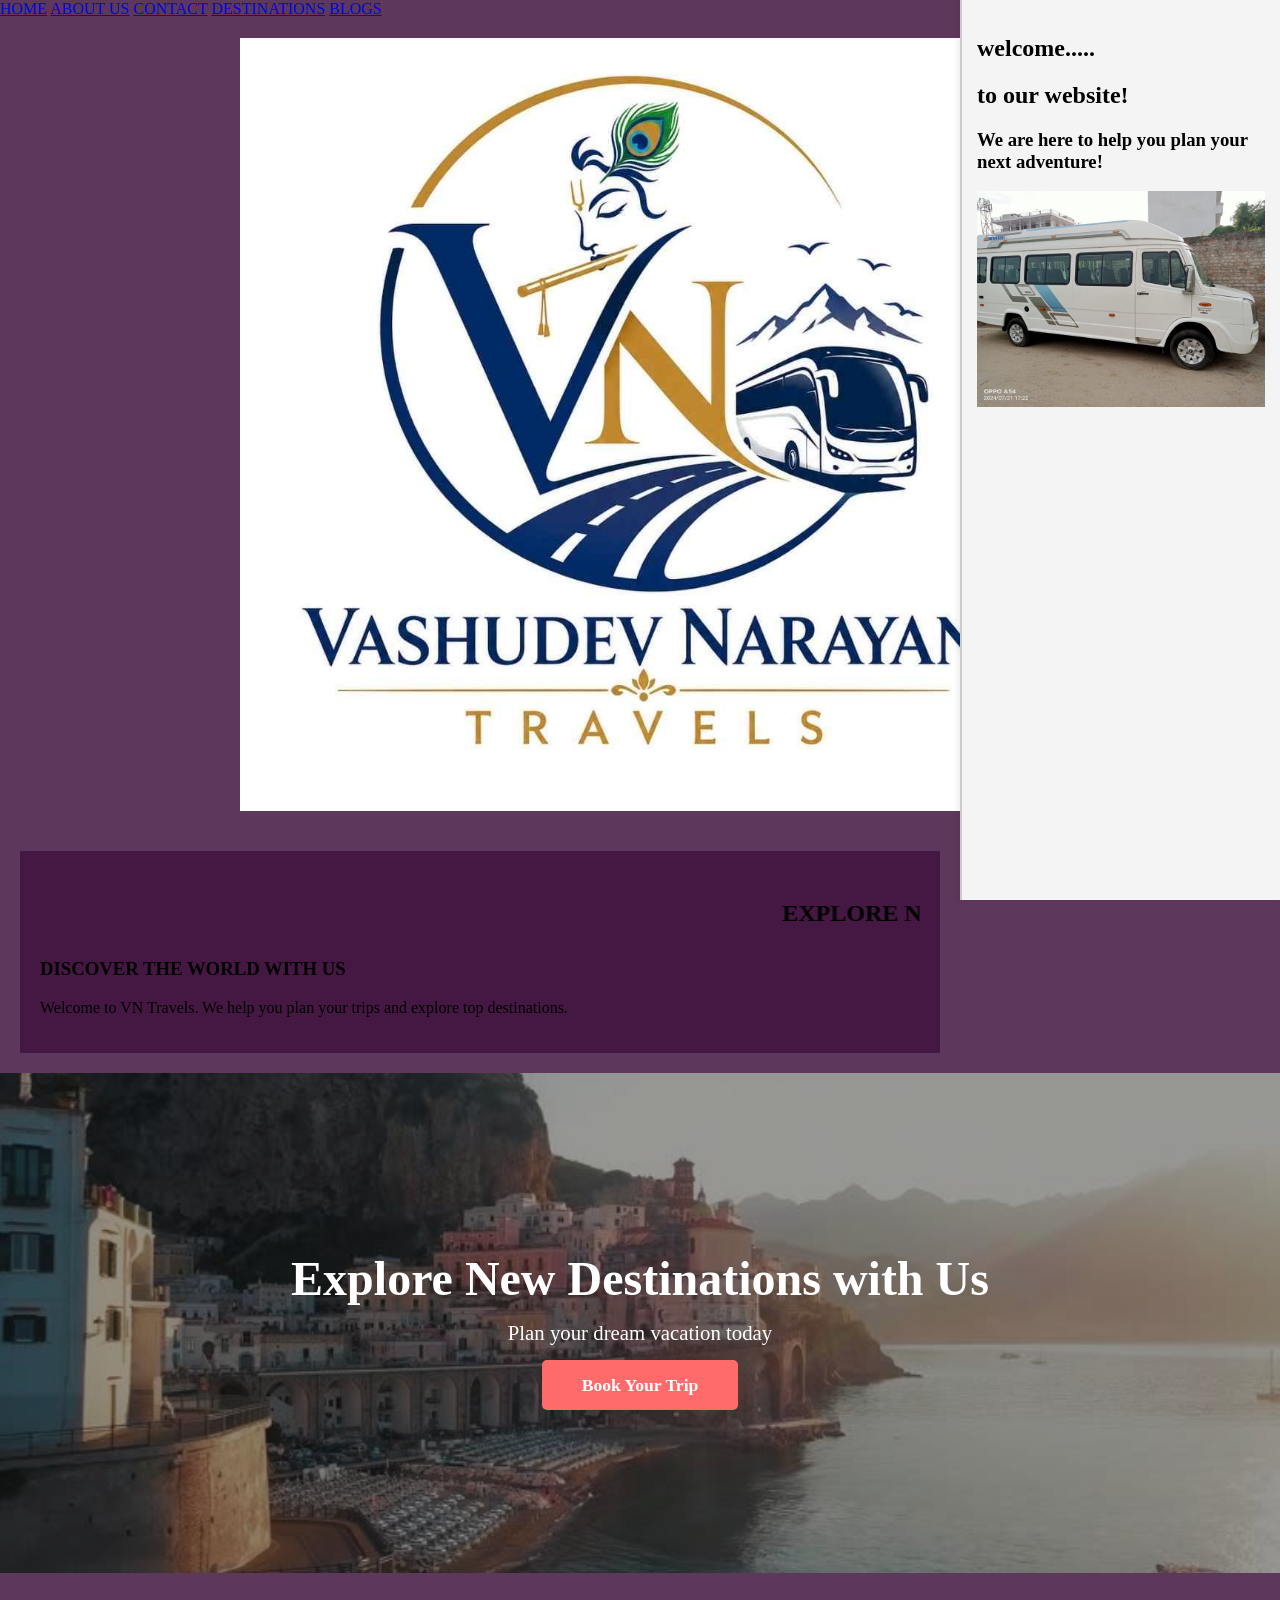
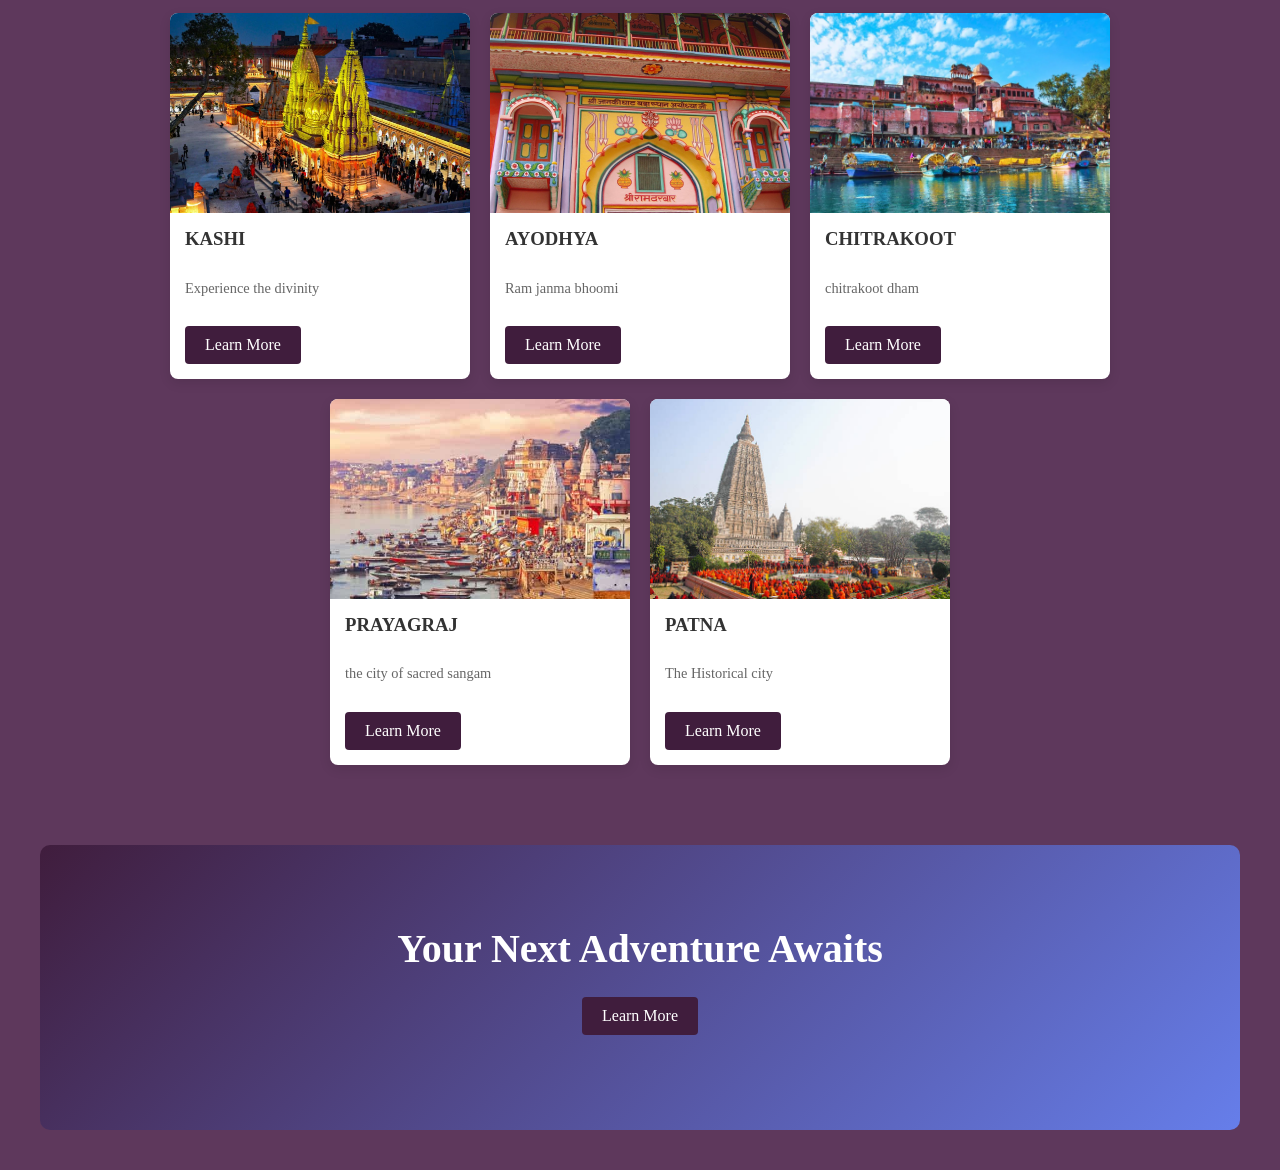
==== commit 9fa8b11a: "Update index.html" ====
--- a/index.html
+++ b/index.html
@@ -435,8 +435,6 @@
   <aside class="right-box">
     <h1 class="w3-center w3-animate-top w3-text-blue">welcome.....</h1>
     <h2 class="w3-center w3-animate-bottom w3-text-green">to our website!</h2>
-
-    <p><i class="fa fa-spinner w3-spin" style="font-size:64px"></i></p>
 
     <h3 class="w3-center w3-animate-left w3-text-purple">We are here to help you plan your next adventure!</h3>
 
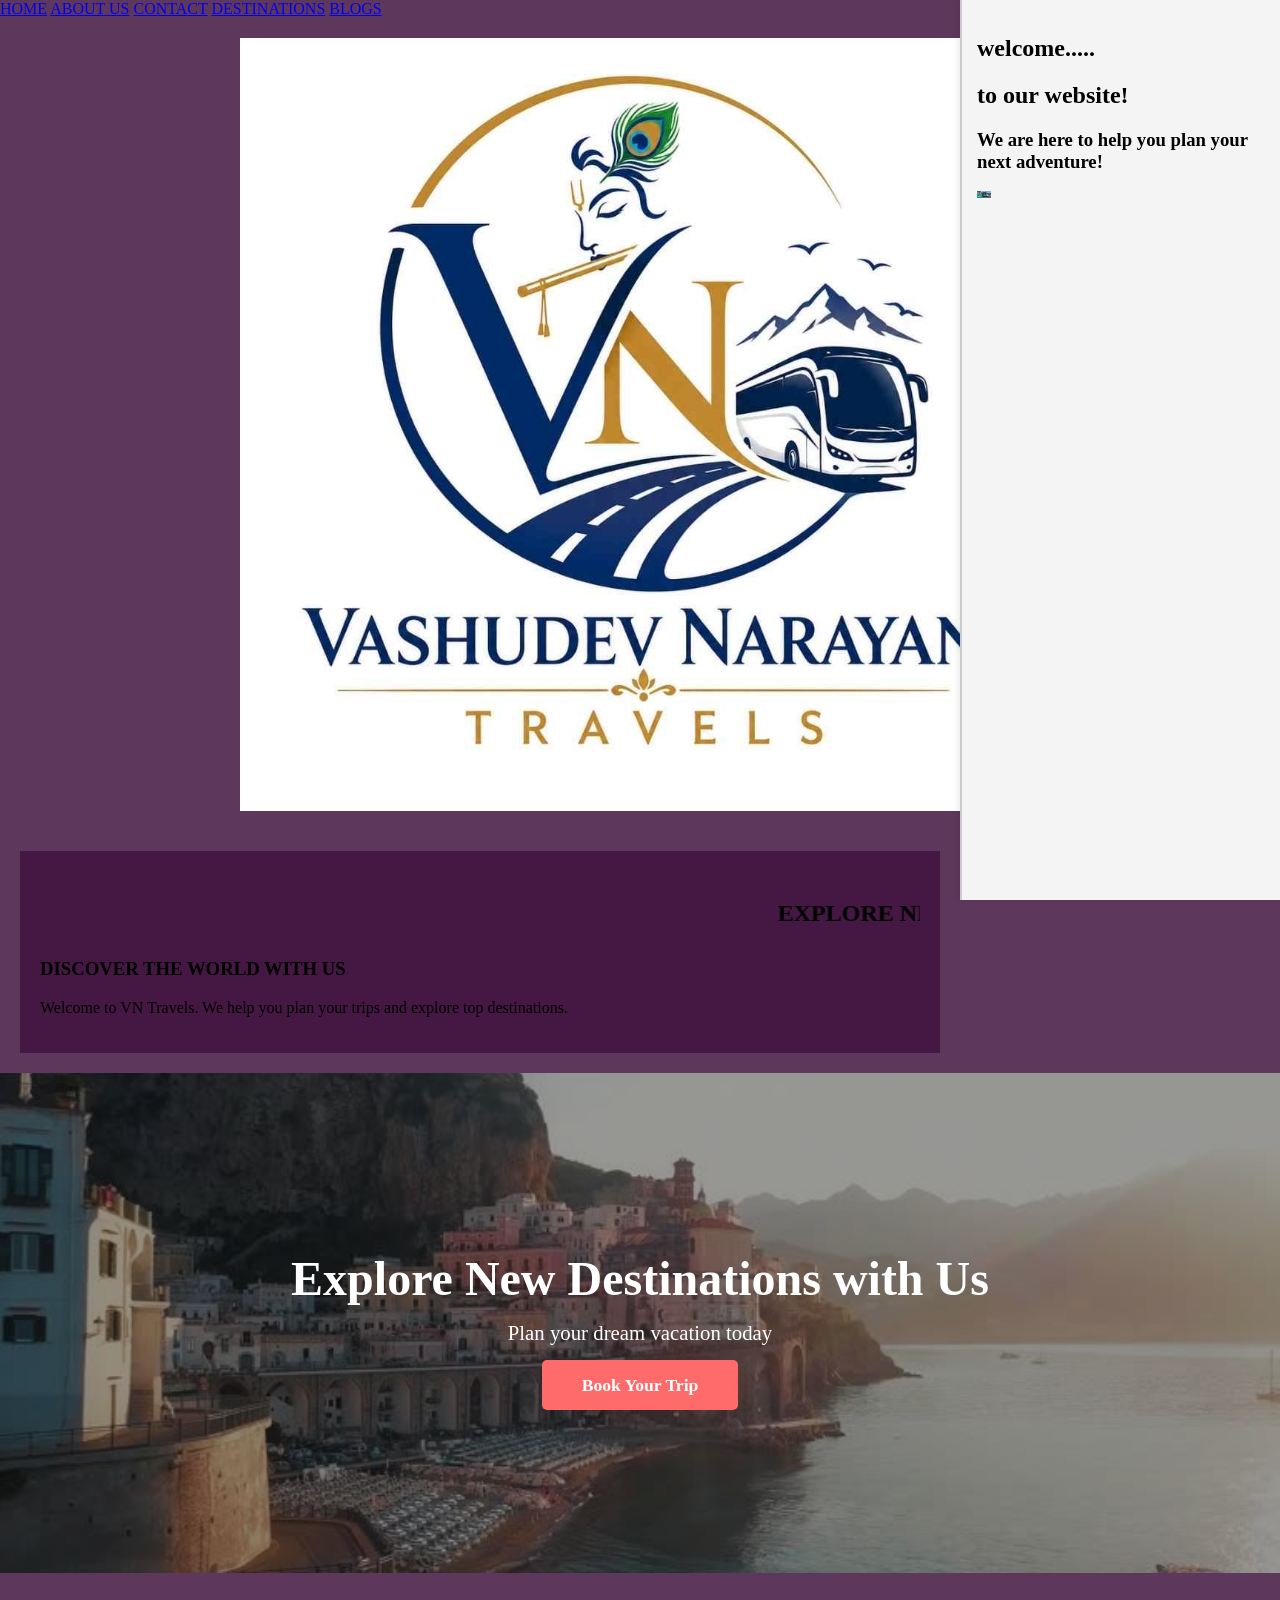
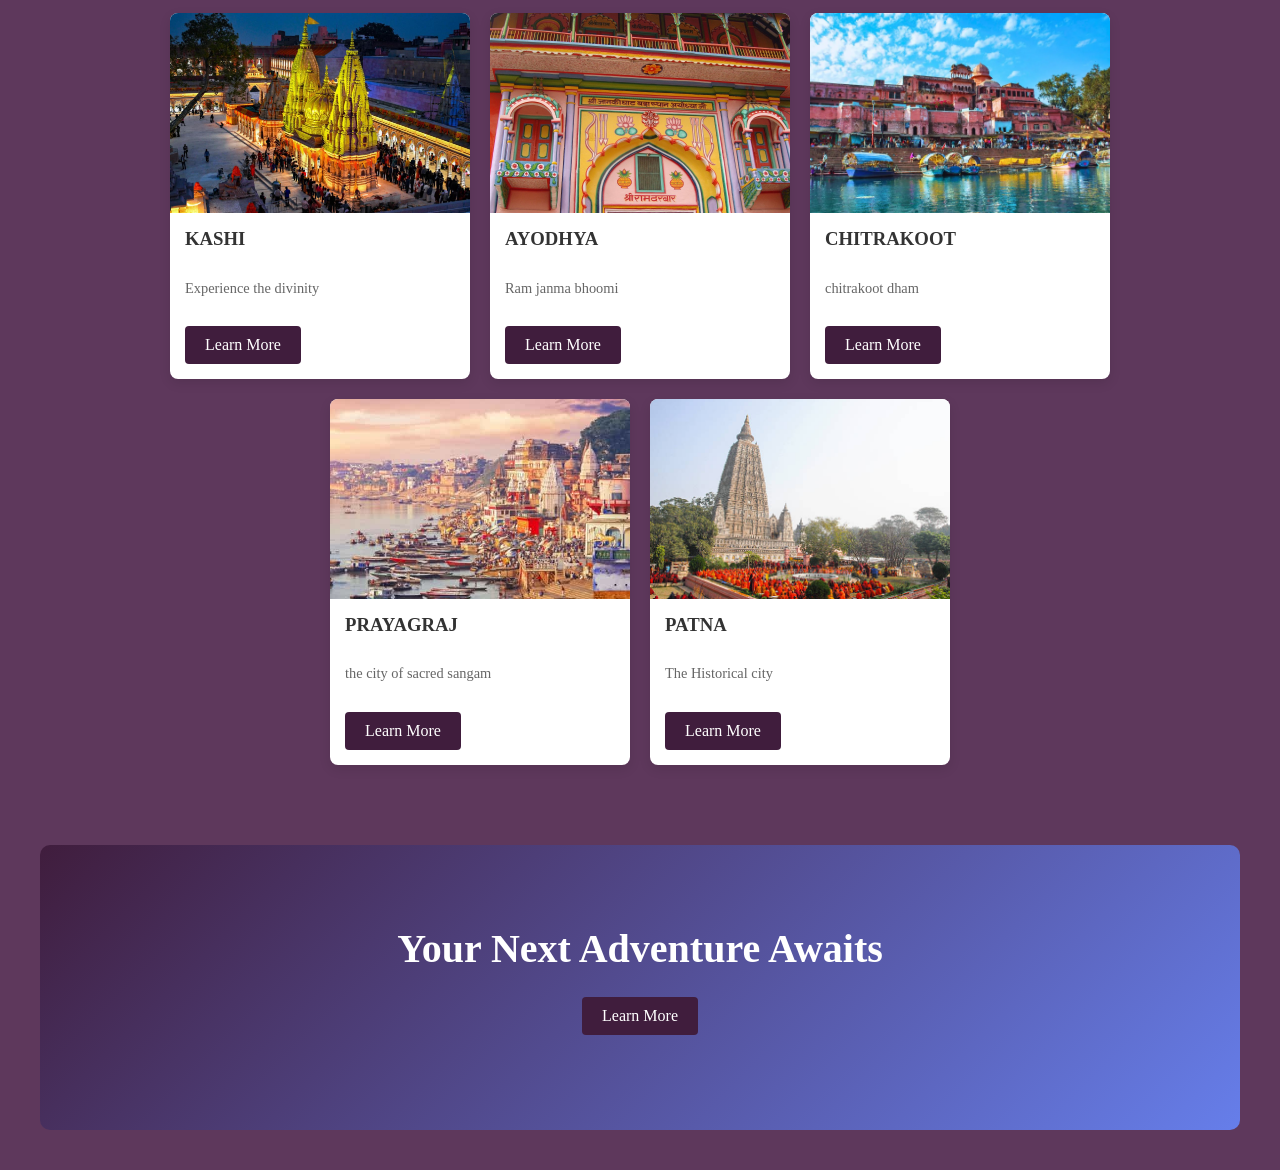
==== commit 27a6836c: "Update index.html" ====
--- a/index.html
+++ b/index.html
@@ -438,12 +438,22 @@
 
     <h3 class="w3-center w3-animate-left w3-text-purple">We are here to help you plan your next adventure!</h3>
 
-    <div class="w3-container w3-content w3-wide" style="max-width: 1000px; max-height: 100%; width: 100%;">
-      <img class="slides" src="50451.jpg" style="width: 100%; height: auto; display: none;">
-      <img class="slides" src="50459.jpg" style="width: 100%; height: auto; display: none;">
-      <img class="slides" src="50449.jpg" style="width: 100%; height: auto; display: none;">
-      <img class="slides" src="bus.png" style="width: 100%; height: auto; display: none;">
-    </div>
+      
+      <!-- Slides -->
+ 
+
+<div id="home" class="w3-content">
+<img class="slides" src="50445.jpg" width="50%">
+<img class="slides" src="50459.jpg" width="50%">
+<img class="slides" src="50449.jpg" width="50%">
+<img class="slides" src="bus.png"   width="50%">
+<img class="slides"  src="car2.jpg" width="60%">
+<script>
+w3.slideshow(".slides", 4000);
+</script>
+</div>
+
+  
 
     <script>
     var myIndex = 0;
